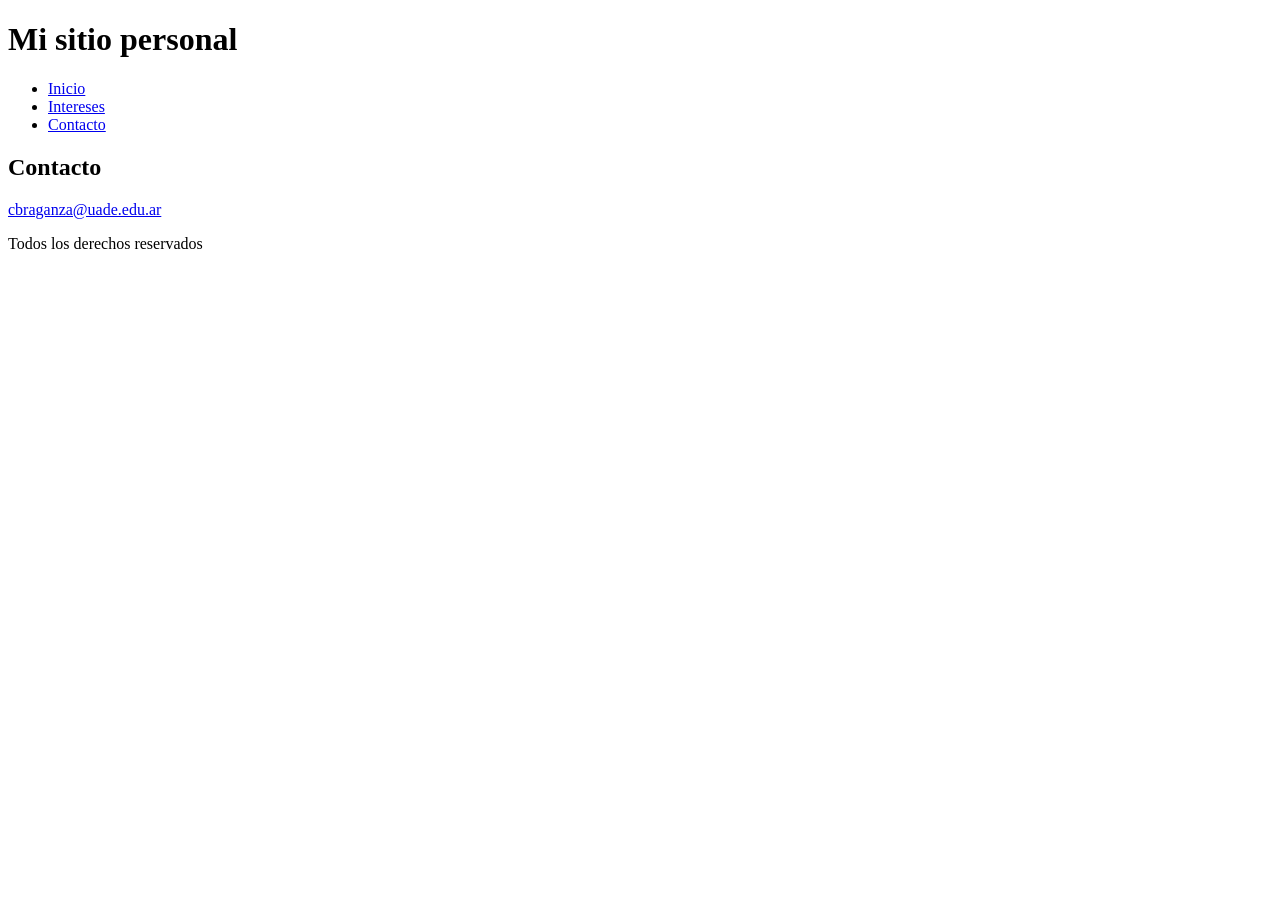
==== contacto.html @ 4d4170ab "Version 1" ====
<!DOCTYPE html>
<html lang="en">
<head>
    <meta charset="UTF-8">
    <meta name="viewport" content="width=device-width, initial-scale=1.0">
    <title>Mi primer sitio</title>
</head>
<body>
    <header>
        <h1>Mi sitio personal</h1>
        <nav>
            <ul>
                <li><a href="index.html">Inicio</a></li>
                <li><a href="intereses.html">Intereses</a></li>
                <li><a href="contacto.html">Contacto</a></li>
            </ul>

        </nav>
    </header>
    <main>
        <h2>Contacto</h2>
        <a href="mailto:cbraganza@uade.edu.ar">cbraganza@uade.edu.ar</a>
    </main>
    <footer>
        <p>Todos los derechos reservados</p>
    </footer>
</body>
</html>
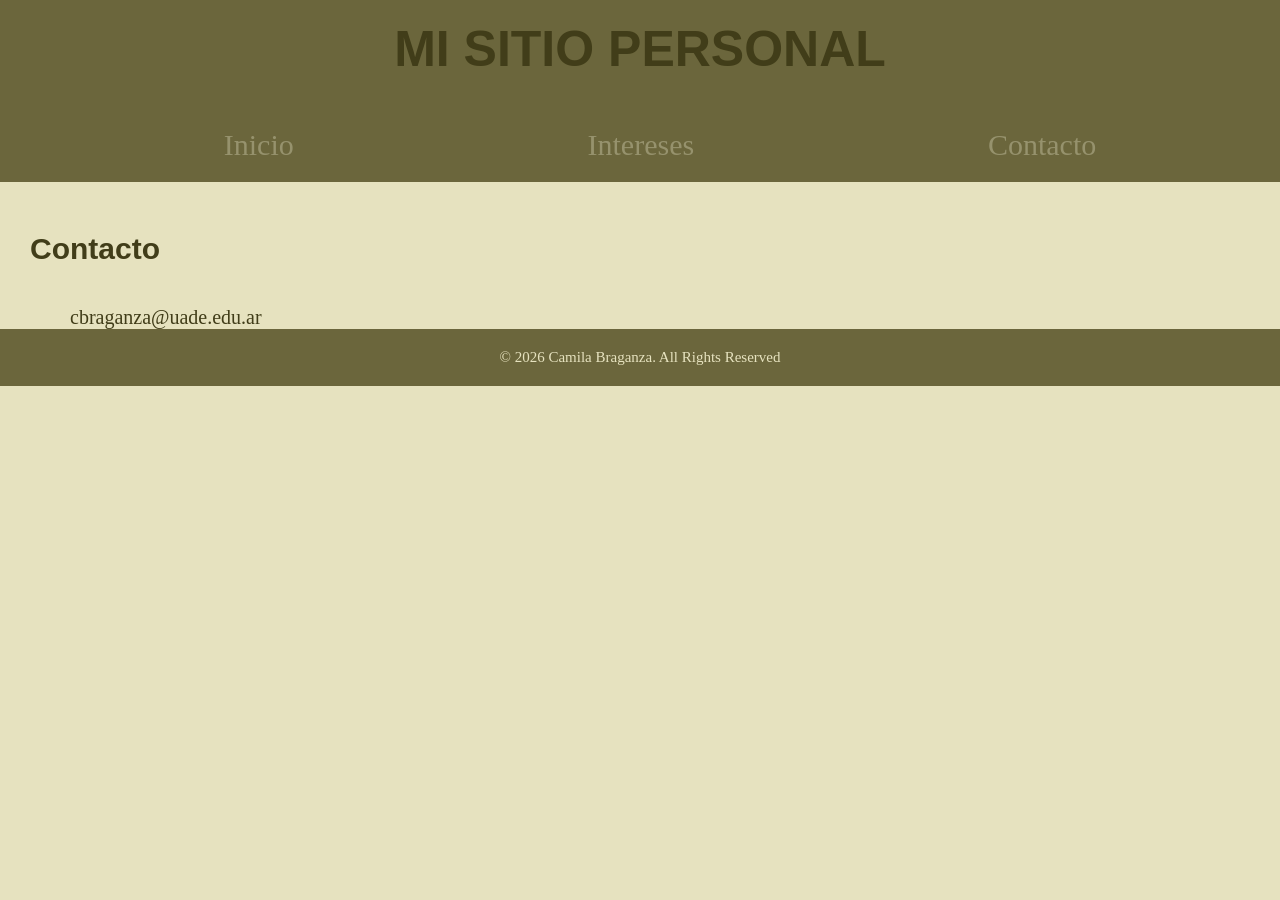
==== commit 1c8c894c: "Versión con css" ====
--- a/contacto.html
+++ b/contacto.html
@@ -4,10 +4,12 @@
     <meta charset="UTF-8">
     <meta name="viewport" content="width=device-width, initial-scale=1.0">
     <title>Mi primer sitio</title>
+     <link rel="stylesheet" href="estilos/estilo1.css">
 </head>
 <body>
+
     <header>
-        <h1>Mi sitio personal</h1>
+        <h1 class="estiloespecial">MI SITIO PERSONAL</h1>
         <nav>
             <ul>
                 <li><a href="index.html">Inicio</a></li>
@@ -17,12 +19,17 @@
 
         </nav>
     </header>
+
     <main>
-        <h2>Contacto</h2>
+
+        <h5>Contacto</h5>
         <a href="mailto:cbraganza@uade.edu.ar">cbraganza@uade.edu.ar</a>
+        
     </main>
-    <footer>
-        <p>Todos los derechos reservados</p>
+
+     <footer>
+        <p>© 2026 Camila Braganza. All Rights Reserved</p>
     </footer>
+
 </body>
 </html>
--- a/estilos/estilo1.css
+++ b/estilos/estilo1.css
@@ -0,0 +1,165 @@
+header{
+    background-color:#6B663C;
+    margin: 0px;
+    padding: 0px;
+    box-sizing: border-box;
+    width: 100%; 
+    display: block;   
+}
+
+h1{
+   color: #413D19;
+    font-family: 'Trebuchet MS', 'Lucida Sans Unicode', 'Lucida Grande', 'Lucida Sans', Arial, sans-serif;
+    text-align: center;
+    font-size: 50px;;
+    padding-top: 20px;
+    
+}
+
+.estiloespecial{
+    color: #413D19;
+    font-family: 'Trebuchet MS', 'Lucida Sans Unicode', 'Lucida Grande', 'Lucida Sans', Arial, sans-serif;
+    margin-top: 0px;
+    text-align: center;
+    font-size: 50px;;
+    margin-bottom: 30px;
+
+}
+
+nav ul{
+  display: flex;
+  width: 100%;
+  align-items: center;
+  justify-content: space-evenly;
+  list-style: none;
+  padding: 20px;
+  margin: 20px auto;
+  text-decoration: none;
+  gap: 20px;
+}
+
+ul li a{
+    color: #96926D;
+    text-decoration: none;
+    font-size: 30px;
+    
+}
+
+body{
+    background-color:#e6e2bf;
+    margin: 0px;
+    padding: 0;
+}
+
+main img{
+    width: 50%;
+    height: auto;
+    margin: 380px;
+    margin-top: 0px;
+    margin-bottom: 0px;
+    padding-bottom: 20px;
+
+}
+
+.texto{
+    background-color: #96926D;
+    height: auto;;
+    padding: 10px;
+    font-family: 'Trebuchet MS', 'Lucida Sans Unicode', 'Lucida Grande', 'Lucida Sans', Arial, sans-serif;
+    font-size: 50px;;
+    margin-bottom: 20px;
+}
+
+.pasiones{
+    font-family: 'Trebuchet MS', 'Lucida Sans Unicode', 'Lucida Grande', 'Lucida Sans', Arial, sans-serif;
+    margin-top: 0px;
+    color: #413D19;
+    text-align: center;
+    font-size: 40px;;
+    margin-bottom: 20px;
+}
+
+.listado-pasiones{
+    padding: 20px;
+    font-family: 'Trebuchet MS', 'Lucida Sans Unicode', 'Lucida Grande', 'Lucida Sans', Arial, sans-serif;
+    color: #413D19;
+    font-size: 30px;
+    text-align: center;
+    display: flex;
+    width: 100%;
+    justify-content: space-evenly;
+    
+}
+
+#foto-pilates{
+    width: 700px;
+    height: auto;
+}
+
+#poemas{
+    font-family: 'Trebuchet MS', 'Lucida Sans Unicode', 'Lucida Grande', 'Lucida Sans', Arial, sans-serif;
+    color: #96926D;
+    text-align: center;
+    font-size: 30px;      
+}
+
+h4 a{
+    color: #413D19;
+    text-decoration: none;
+    font-size: 30px;
+    margin: 690px;
+
+}
+
+#titulopoesia{
+    font-family: 'Trebuchet MS', 'Lucida Sans Unicode', 'Lucida Grande', 'Lucida Sans', Arial, sans-serif;
+    color: #e6e2bf;
+    text-align: center;
+    font-size: 30px; 
+    margin-top: 10px;
+    margin-bottom: 30px;
+    background-color: #96926D;
+    margin-right: 20px;
+    margin-left: 20px;
+    padding: 20px;
+ 
+}
+
+h5{
+    font-family: 'Trebuchet MS', 'Lucida Sans Unicode', 'Lucida Grande', 'Lucida Sans', Arial, sans-serif;
+    color: #413D19;
+    text-align: left;
+    font-size: 30px; 
+    margin-top: 10px;
+    margin-bottom: 10px;
+    padding: 30px;
+}
+
+a{
+    color: #413D19;
+    text-decoration: none;
+    font-size: 20px;
+    margin: 70px;
+    
+}
+
+footer{
+    background-color:#6B663C;
+    margin: 0px;
+    padding: 20px;
+    box-sizing: border-box;
+    width: 100%; 
+    display: block; 
+}
+
+footer p{
+    color: #e6e2bf;
+    text-align: center;
+    font-size: 15px;
+    margin: 0px;
+}
+
+
+
+
+
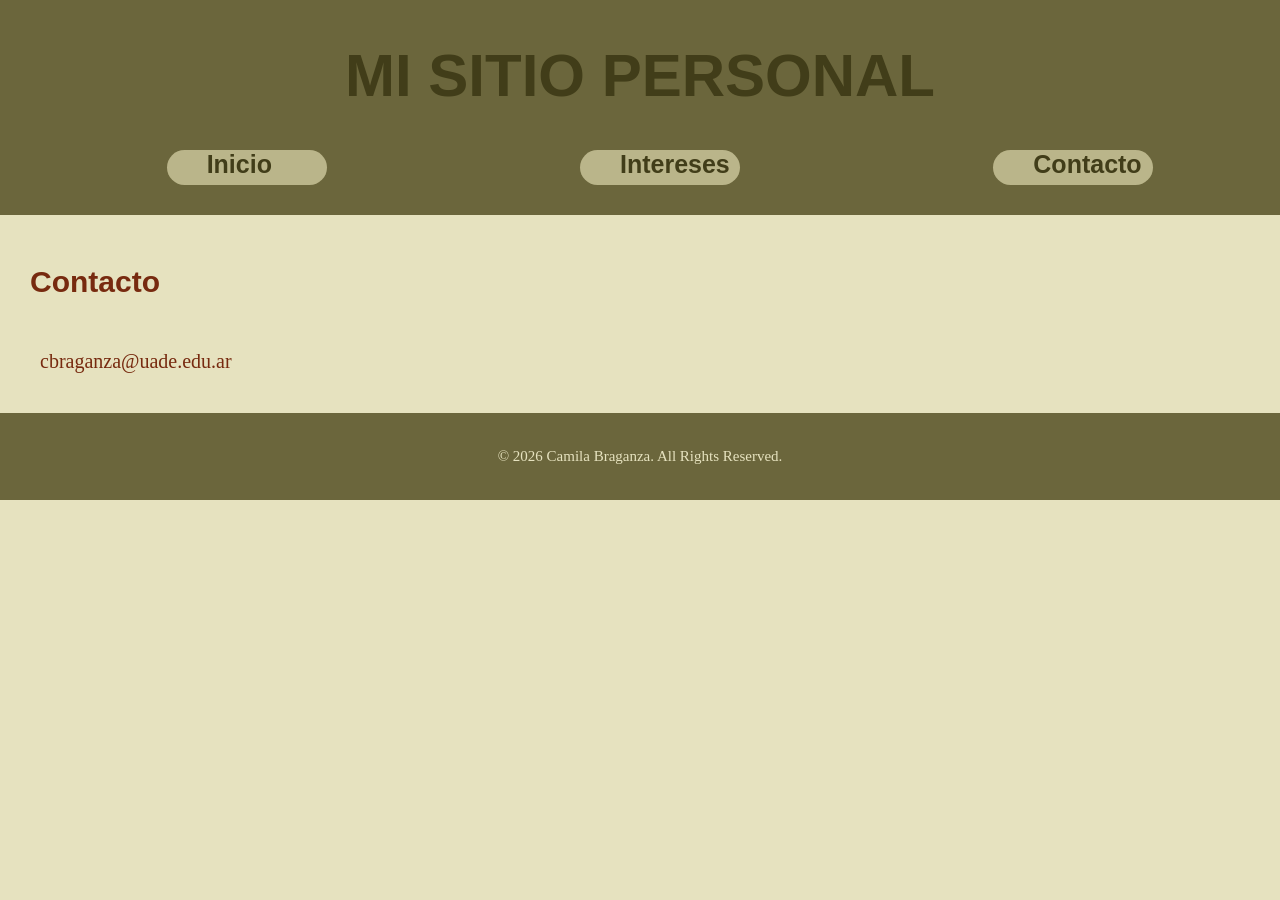
==== commit 9bb2963f: "Versión actualizada" ====
--- a/contacto.html
+++ b/contacto.html
@@ -9,14 +9,13 @@
 <body>
 
     <header>
-        <h1 class="estiloespecial">MI SITIO PERSONAL</h1>
+        <h1>MI SITIO PERSONAL</h1>
         <nav>
             <ul>
-                <li><a href="index.html">Inicio</a></li>
-                <li><a href="intereses.html">Intereses</a></li>
-                <li><a href="contacto.html">Contacto</a></li>
+                <li class="boton"><a href="index.html">Inicio</a></li>
+                <li class="boton"><a href="intereses.html">Intereses</a></li>
+                <li class="boton"><a href="contacto.html">Contacto</a></li>
             </ul>
-
         </nav>
     </header>
 
@@ -28,7 +27,7 @@
     </main>
 
      <footer>
-        <p>© 2026 Camila Braganza. All Rights Reserved</p>
+        <p>© 2026 Camila Braganza. All Rights Reserved.</p>
     </footer>
 
 </body>
--- a/estilos/estilo1.css
+++ b/estilos/estilo1.css
@@ -1,165 +1,155 @@
 header{
     background-color:#6B663C;
-    margin: 0px;
-    padding: 0px;
-    box-sizing: border-box;
-    width: 100%; 
-    display: block;   
+    padding-top: 1px;
 }
+
 
 h1{
    color: #413D19;
+   font-family: 'Trebuchet MS', 'Lucida Sans Unicode', 'Lucida Grande', 'Lucida Sans', Arial, sans-serif;
+   text-align: center;
+   font-size: 60px;
+}
+
+
+nav ul{
+  display: flex;
+  justify-content: space-around;
+  list-style: none;
+  
+}
+
+
+ul li a{
+    color: #413D19;
+    font-size: 25px;
+    font-weight: bold;
     font-family: 'Trebuchet MS', 'Lucida Sans Unicode', 'Lucida Grande', 'Lucida Sans', Arial, sans-serif;
-    text-align: center;
-    font-size: 50px;;
-    padding-top: 20px;
     
 }
 
-.estiloespecial{
-    color: #413D19;
-    font-family: 'Trebuchet MS', 'Lucida Sans Unicode', 'Lucida Grande', 'Lucida Sans', Arial, sans-serif;
-    margin-top: 0px;
-    text-align: center;
-    font-size: 50px;;
-    margin-bottom: 30px;
-
-}
-
-nav ul{
-  display: flex;
-  width: 100%;
-  align-items: center;
-  justify-content: space-evenly;
-  list-style: none;
-  padding: 20px;
-  margin: 20px auto;
-  text-decoration: none;
-  gap: 20px;
-}
-
-ul li a{
-    color: #96926D;
-    text-decoration: none;
-    font-size: 30px;
-    
-}
 
 body{
     background-color:#e6e2bf;
     margin: 0px;
-    padding: 0;
+    
 }
 
-main img{
-    width: 50%;
-    height: auto;
-    margin: 380px;
-    margin-top: 0px;
-    margin-bottom: 0px;
-    padding-bottom: 20px;
+
+.estiloespecial{
+    color: #772a0f;
+    font-family: 'Trebuchet MS', 'Lucida Sans Unicode', 'Lucida Grande', 'Lucida Sans', Arial, sans-serif;
+    text-align: center;
+    font-size: 40px;
 
 }
 
-.texto{
-    background-color: #96926D;
-    height: auto;;
-    padding: 10px;
-    font-family: 'Trebuchet MS', 'Lucida Sans Unicode', 'Lucida Grande', 'Lucida Sans', Arial, sans-serif;
-    font-size: 50px;;
-    margin-bottom: 20px;
+
+main img{
+    width: 40%;
+    height: auto;
+    display:flex;
+    justify-self: center;
+    padding-bottom: 20px;
+    
 }
+
 
 .pasiones{
     font-family: 'Trebuchet MS', 'Lucida Sans Unicode', 'Lucida Grande', 'Lucida Sans', Arial, sans-serif;
-    margin-top: 0px;
     color: #413D19;
     text-align: center;
-    font-size: 40px;;
-    margin-bottom: 20px;
+    font-size: 40px;
 }
 
 .listado-pasiones{
-    padding: 20px;
     font-family: 'Trebuchet MS', 'Lucida Sans Unicode', 'Lucida Grande', 'Lucida Sans', Arial, sans-serif;
-    color: #413D19;
+    color: #772a0f;
     font-size: 30px;
-    text-align: center;
     display: flex;
-    width: 100%;
-    justify-content: space-evenly;
+    justify-content: space-around;
     
 }
 
 #foto-pilates{
-    width: 700px;
+    width: 30%;
     height: auto;
+    border-radius: 20px;
+    box-shadow: 10px 10px 5px rgb(90, 91, 91);
 }
+
 
 #poemas{
     font-family: 'Trebuchet MS', 'Lucida Sans Unicode', 'Lucida Grande', 'Lucida Sans', Arial, sans-serif;
-    color: #96926D;
+    color: #6B663C;
     text-align: center;
-    font-size: 30px;      
+    font-size: 30px;   
+ 
 }
+
 
 h4 a{
     color: #413D19;
+    font-size: 30px;
+    display: block;
+    text-align: center;
+    
+}
+
+a{
+    color: #772a0f;
     text-decoration: none;
-    font-size: 30px;
-    margin: 690px;
+    padding-left: 40px;
+    margin-bottom: 40px;
+    font-size: 20px;
+    display: flex
 
 }
 
 #titulopoesia{
     font-family: 'Trebuchet MS', 'Lucida Sans Unicode', 'Lucida Grande', 'Lucida Sans', Arial, sans-serif;
-    color: #e6e2bf;
+    color: #413D19;
     text-align: center;
     font-size: 30px; 
-    margin-top: 10px;
-    margin-bottom: 30px;
-    background-color: #96926D;
-    margin-right: 20px;
-    margin-left: 20px;
-    padding: 20px;
  
 }
 
 h5{
     font-family: 'Trebuchet MS', 'Lucida Sans Unicode', 'Lucida Grande', 'Lucida Sans', Arial, sans-serif;
-    color: #413D19;
+    color: #772a0f;
     text-align: left;
     font-size: 30px; 
-    margin-top: 10px;
-    margin-bottom: 10px;
-    padding: 30px;
+    padding-left: 30px;
 }
 
-a{
-    color: #413D19;
-    text-decoration: none;
-    font-size: 20px;
-    margin: 70px;
-    
-}
 
 footer{
     background-color:#6B663C;
-    margin: 0px;
     padding: 20px;
-    box-sizing: border-box;
-    width: 100%; 
     display: block; 
+   
 }
 
 footer p{
     color: #e6e2bf;
     text-align: center;
     font-size: 15px;
-    margin: 0px;
+}
+
+.boton{
+    width: 160px;
+    height: 35px;
+    border-radius: 30px;
+    background-color:#bab58a ;
+    margin-bottom: 30px;
+    display: flex;
+    
+
+    
+    
+    
+    
 }
 
 
 
-
-
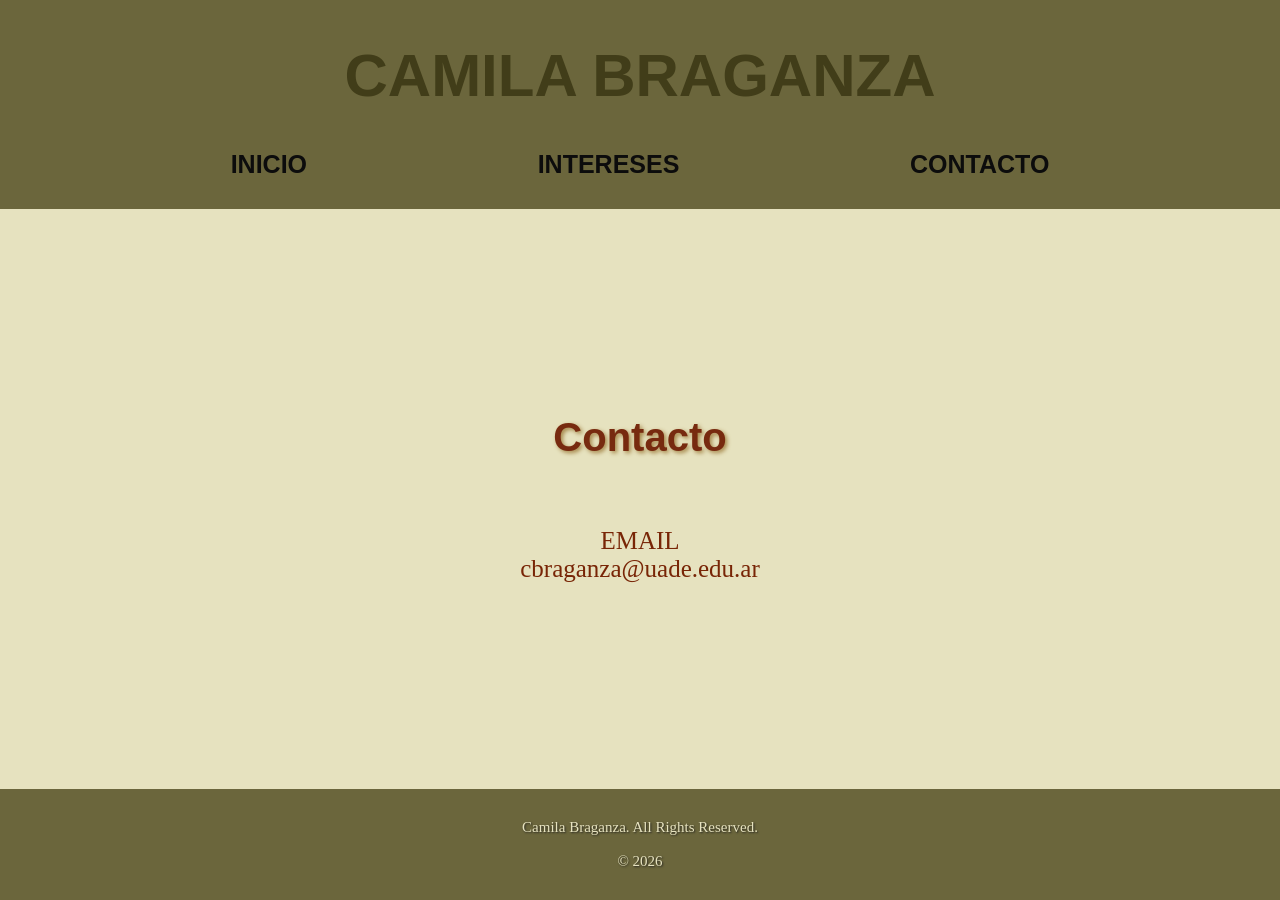
==== commit 52054b8f: "Versión actualizada" ====
--- a/contacto.html
+++ b/contacto.html
@@ -3,18 +3,18 @@
 <head>
     <meta charset="UTF-8">
     <meta name="viewport" content="width=device-width, initial-scale=1.0">
-    <title>Mi primer sitio</title>
+    <title>Sitio personal</title>
      <link rel="stylesheet" href="estilos/estilo1.css">
 </head>
 <body>
 
     <header>
-        <h1>MI SITIO PERSONAL</h1>
+        <h1>CAMILA BRAGANZA</h1>
         <nav>
             <ul>
-                <li class="boton"><a href="index.html">Inicio</a></li>
-                <li class="boton"><a href="intereses.html">Intereses</a></li>
-                <li class="boton"><a href="contacto.html">Contacto</a></li>
+                <li><a href="index.html">Inicio</a></li>
+                <li><a href="intereses.html">Intereses</a></li>
+                <li><a href="contacto.html">Contacto</a></li>
             </ul>
         </nav>
     </header>
@@ -22,12 +22,12 @@
     <main>
 
         <h5>Contacto</h5>
-        <a href="mailto:cbraganza@uade.edu.ar">cbraganza@uade.edu.ar</a>
+        <a class="mail" href="mailto:cbraganza@uade.edu.ar"> EMAIL <br> cbraganza@uade.edu.ar</a>
         
     </main>
 
      <footer>
-        <p>© 2026 Camila Braganza. All Rights Reserved.</p>
+        <p>Camila Braganza. All Rights Reserved. <br><br>© 2026 </p>
     </footer>
 
 </body>
--- a/estilos/estilo1.css
+++ b/estilos/estilo1.css
@@ -1,132 +1,183 @@
 header{
     background-color:#6B663C;
     padding-top: 1px;
-}
-
+   
+}
+    
+main{
+    flex: 1;
+    display: flex;
+    flex-direction: column;
+    align-items: center;
+    justify-content: center;
+    
+}
 
 h1{
    color: #413D19;
    font-family: 'Trebuchet MS', 'Lucida Sans Unicode', 'Lucida Grande', 'Lucida Sans', Arial, sans-serif;
    text-align: center;
    font-size: 60px;
+ 
 }
 
 
 nav ul{
   display: flex;
-  justify-content: space-around;
-  list-style: none;
+  justify-content: space-evenly;
+  padding-bottom: 30px;
   
 }
 
+ul {
+  list-style-type: none; 
+  padding: 0;            
+  margin: 0;            
+}
+
 
 ul li a{
-    color: #413D19;
+    color: #0c0c0c;
     font-size: 25px;
     font-weight: bold;
     font-family: 'Trebuchet MS', 'Lucida Sans Unicode', 'Lucida Grande', 'Lucida Sans', Arial, sans-serif;
-    
+    text-align: center;
+    text-transform: uppercase;
+    list-style: none;
+    text-decoration: none;
+
 }
 
 
 body{
     background-color:#e6e2bf;
     margin: 0px;
-    
-}
-
+    padding: 0px;
+    height: 100%;
+    display: flex;
+    flex-direction: column;
+    min-height: 100vh;
+    
+}
+
+.estiloindex{
+    color: #772a0f;
+    text-shadow: 2px 2px 4px #a38446;
+    font-family: 'Trebuchet MS', 'Lucida Sans Unicode', 'Lucida Grande', 'Lucida Sans', Arial, sans-serif;
+    text-align: center;
+    font-size: 40px;
+    
+}
 
 .estiloespecial{
     color: #772a0f;
-    font-family: 'Trebuchet MS', 'Lucida Sans Unicode', 'Lucida Grande', 'Lucida Sans', Arial, sans-serif;
-    text-align: center;
+    text-shadow: 2px 2px 4px #a38446;
+    font-family: 'Trebuchet MS', 'Lucida Sans Unicode', 'Lucida Grande', 'Lucida Sans', Arial, sans-serif;
+    justify-self: center;
     font-size: 40px;
+    
 
 }
 
 
 main img{
+    max-width: 100%;
+    width: 70%;
+    height: auto;
+    display:flex;
+    justify-self: center;
+    margin-bottom: 20px;
+    
+    
+}
+
+
+.listado-pasiones{
+    font-family: 'Trebuchet MS', 'Lucida Sans Unicode', 'Lucida Grande', 'Lucida Sans', Arial, sans-serif;
+    color: #772a0f;
+    font-size: 25px;
+    font-weight: bold;
+    display: flex;
+    justify-content: center;
+    gap: 40px;
+    text-transform: uppercase;
+    padding-bottom: 30px;
+    
+}
+
+#foto-pilates{
     width: 40%;
     height: auto;
-    display:flex;
-    justify-self: center;
-    padding-bottom: 20px;
-    
-}
-
-
-.pasiones{
-    font-family: 'Trebuchet MS', 'Lucida Sans Unicode', 'Lucida Grande', 'Lucida Sans', Arial, sans-serif;
-    color: #413D19;
-    text-align: center;
-    font-size: 40px;
-}
-
-.listado-pasiones{
-    font-family: 'Trebuchet MS', 'Lucida Sans Unicode', 'Lucida Grande', 'Lucida Sans', Arial, sans-serif;
-    color: #772a0f;
-    font-size: 30px;
-    display: flex;
-    justify-content: space-around;
-    
-}
-
-#foto-pilates{
-    width: 30%;
-    height: auto;
     border-radius: 20px;
-    box-shadow: 10px 10px 5px rgb(90, 91, 91);
+    box-shadow: 5px 5px 5px rgb(166, 176, 145);
+    
 }
 
 
 #poemas{
     font-family: 'Trebuchet MS', 'Lucida Sans Unicode', 'Lucida Grande', 'Lucida Sans', Arial, sans-serif;
-    color: #6B663C;
-    text-align: center;
-    font-size: 30px;   
+    color: #000000;
+    text-align: center;
+    font-size: 35px; 
+    margin: 0%;  
  
 }
 
 
 h4 a{
-    color: #413D19;
+    color: #782506;
     font-size: 30px;
     display: block;
     text-align: center;
-    
-}
-
-a{
-    color: #772a0f;
     text-decoration: none;
-    padding-left: 40px;
-    margin-bottom: 40px;
-    font-size: 20px;
-    display: flex
-
+    padding-bottom: 30px;
+    
+}
+
+.herodejadoimagen{
+    font-family: 'Trebuchet MS', 'Lucida Sans Unicode', 'Lucida Grande', 'Lucida Sans', Arial, sans-serif;
+    font-size: 20px;
+    font-weight: bold;
+    padding-bottom: 20px;
+    
 }
 
 #titulopoesia{
     font-family: 'Trebuchet MS', 'Lucida Sans Unicode', 'Lucida Grande', 'Lucida Sans', Arial, sans-serif;
-    color: #413D19;
+    color: #887d17;
     text-align: center;
     font-size: 30px; 
- 
-}
+    text-shadow: 1px 1px 2px #cbac6d;
+    
+ 
+}
+
 
 h5{
     font-family: 'Trebuchet MS', 'Lucida Sans Unicode', 'Lucida Grande', 'Lucida Sans', Arial, sans-serif;
     color: #772a0f;
-    text-align: left;
-    font-size: 30px; 
-    padding-left: 30px;
-}
+    font-size: 40px; 
+    justify-self: center;
+    text-shadow: 2px 2px 4px #a38446;
+    margin-top: 0%;
+    
+}
+
+.mail {
+    color: #782506;
+    font-size: 25px;
+    display: block;
+    text-align: center;
+    text-decoration: none;
+    
+}
+
 
 
 footer{
     background-color:#6B663C;
-    padding: 20px;
-    display: block; 
+    padding: 15px;
+    height: 100%;
    
 }
 
@@ -134,22 +185,100 @@
     color: #e6e2bf;
     text-align: center;
     font-size: 15px;
-}
-
-.boton{
-    width: 160px;
-    height: 35px;
-    border-radius: 30px;
-    background-color:#bab58a ;
-    margin-bottom: 30px;
-    display: flex;
-    
-
-    
-    
-    
-    
-}
-
-
-
+    text-shadow: #272620 1px 1px 2px;
+
+}
+
+
+
+@media (max-width: 480px){
+    
+   h1{
+   text-align: center;
+   font-size: 30px;
+ 
+    }
+
+    nav ul{
+    display: flex;
+    justify-content: space-evenly;
+    padding-bottom: 30px;
+   
+    }
+    
+    ul li a{
+    font-size: 12px;
+    font-weight: bold;
+    font-family: 'Trebuchet MS', 'Lucida Sans Unicode', 'Lucida Grande', 'Lucida Sans', Arial, sans-serif;
+    text-align: center;
+    text-transform: uppercase;
+    }
+
+    .estiloindex{
+    font-size: 20px;
+
+    }
+
+    .estiloespecial{
+    font-size: 20px;
+
+    }
+
+    .listado-pasiones{
+    font-size: 10px;    
+    padding-bottom: 10px;
+
+    }
+
+    main img{
+    max-width: 100%;
+    width: 60%;
+    height: auto;
+    height: auto;
+    display:flex;
+    justify-self: center;
+    }
+
+    .herodejadoimagen{
+    font-size: 15px; 
+    max-width: 90%;
+
+    }
+
+    #poemas{
+    font-size: 20px;
+    }
+
+    #titulopoesia{
+    font-family: 'Trebuchet MS', 'Lucida Sans Unicode', 'Lucida Grande', 'Lucida Sans', Arial, sans-serif;
+    color: #887d17;
+    text-align: center;
+    font-size: 15px; 
+    text-shadow: 1px 1px 2px #cfb278;
+    }
+
+    h4 a{
+    font-size: 15px;
+
+    }
+   
+    h5{
+        font-size: 20px;
+        margin-top: 20px;
+        margin-bottom: 10px;
+    }
+
+    .mail{
+    font-size: 15px;
+    padding-bottom: 30px;
+    }
+    
+    footer{
+    padding: 15px;
+    }
+
+    footer p{
+    font-size: 8px;
+    }
+}
+
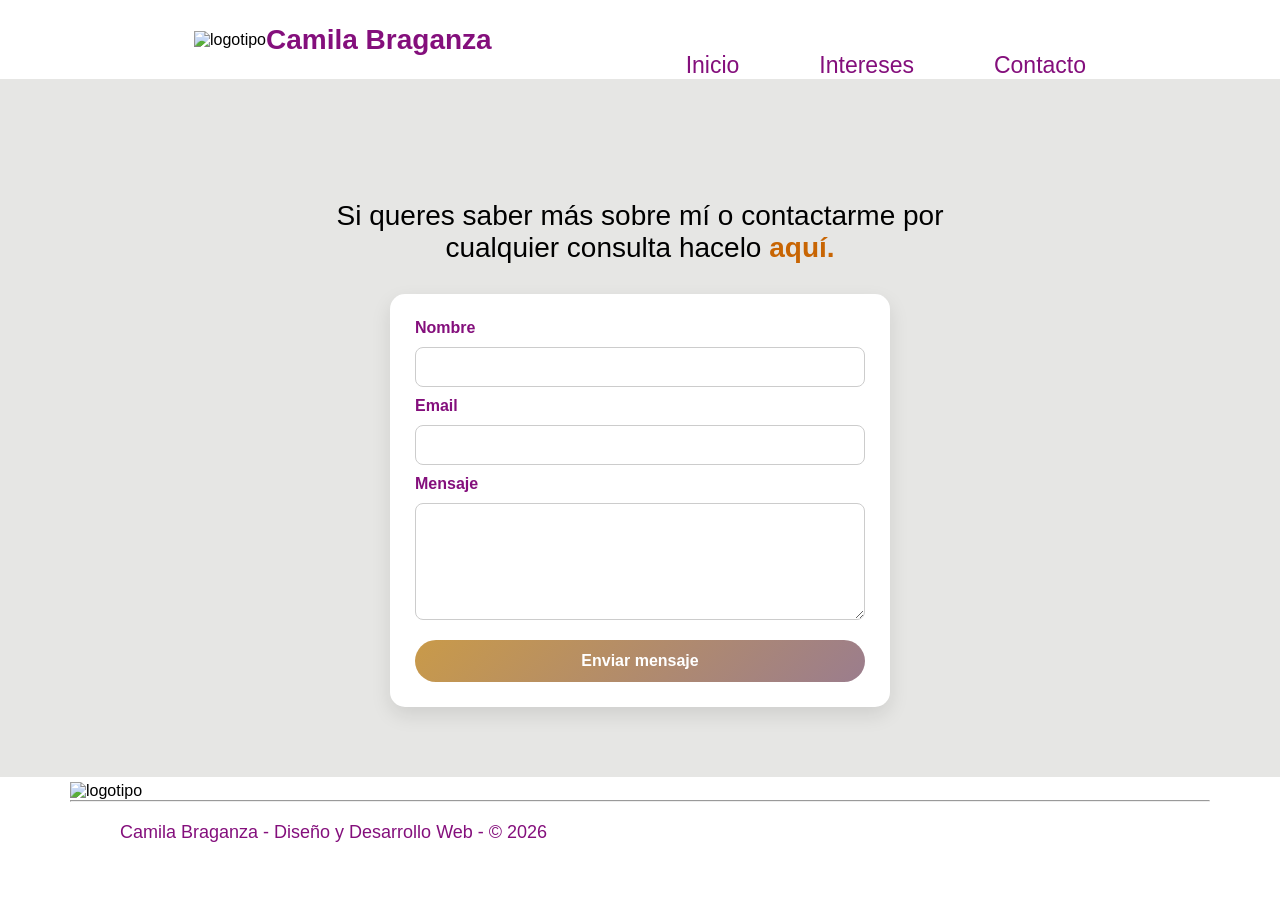
==== commit 4014f98b: "Página actualizada para el final" ====
--- a/contacto.html
+++ b/contacto.html
@@ -3,32 +3,65 @@
 <head>
     <meta charset="UTF-8">
     <meta name="viewport" content="width=device-width, initial-scale=1.0">
-    <title>Sitio personal</title>
-     <link rel="stylesheet" href="estilos/estilo1.css">
+    <title>SITIO PERSONAL | BRAGANZA CAMILA</title>
+    <link rel="stylesheet" href="estilos.css">
 </head>
 <body>
+    <header>
+         <div class="logo">
+            <div>
+                <img src="https://img.magnific.com/premium-vector/colorful-bird-wing-feather-logo-icon_23758-199.jpg?semt=ais_hybrid&w=740&q=80" alt="logotipo">
+            </div>
 
-    <header>
-        <h1>CAMILA BRAGANZA</h1>
-        <nav>
-            <ul>
-                <li><a href="index.html">Inicio</a></li>
-                <li><a href="intereses.html">Intereses</a></li>
-                <li><a href="contacto.html">Contacto</a></li>
-            </ul>
-        </nav>
+            <div class="nombre-empresa">
+                Camila Braganza
+            </div>
+        </div>
+        
+        <div class="menu">
+            <nav>
+                <ul>
+                    <li><a href="index.html">Inicio</a></li>
+                    <li><a href="intereses.html">Intereses</a></li>
+                    <li><a href="contacto.html">Contacto</a></li>
+                </ul>
+            </nav>
+        </div>
     </header>
 
     <main>
+        <div class="contenedor5">
+            <div class="texto5">
+               Si queres saber más sobre mí o contactarme por cualquier consulta hacelo <strong class="vida">aquí.</strong>
+            </div>
 
-        <h5>Contacto</h5>
-        <a class="mail" href="mailto:cbraganza@uade.edu.ar"> EMAIL <br> cbraganza@uade.edu.ar</a>
-        
+            <form class="formulario-contacto" action="#" method="post" novalidate>
+                <label for="nombre">Nombre</label>
+                <input type="text" id="nombre" name="nombre" required>
+
+                <label for="email">Email</label>
+                <input type="email" id="email" name="email" required>
+
+                <label for="mensaje">Mensaje</label>
+                <textarea id="mensaje" name="mensaje" rows="5" required></textarea>
+
+                <button type="submit">Enviar mensaje</button>
+            </form>
+        </div>
     </main>
 
-     <footer>
-        <p>Camila Braganza. All Rights Reserved. <br><br>© 2026 </p>
-    </footer>
+    <footer>
+        <div>
+           <img src="https://img.magnific.com/premium-vector/colorful-bird-wing-feather-logo-icon_23758-199.jpg?semt=ais_hybrid&w=740&q=80" alt="logotipo"> 
+        </div>
 
+        <hr>
+
+        <div class="alumno">
+            Camila Braganza - Diseño y Desarrollo Web - © 2026
+        </div>
+    </footer> 
+
+    <script src="script.js"></script>
 </body>
 </html>
--- a/estilos.css
+++ b/estilos.css
@@ -0,0 +1,267 @@
+*{
+    margin: 0;
+    padding: 0;
+    box-sizing: border-box;
+}
+
+header{
+    position: fixed;
+    top: 0;
+    width: 100%;
+    display: flex;
+    justify-content:space-evenly;
+    background-color: rgb(255, 255, 255);
+    font-family:'Segoe UI', Tahoma, Geneva, Verdana, sans-serif;
+}
+
+.logo{
+    display: flex;
+    align-items: center;
+}
+
+.nombre-empresa{
+    color: rgb(132, 15, 124);
+    font-weight: bold;
+    font-size: 28px;
+}
+
+header img{
+    width: 130px;
+}
+
+nav{
+    align-items: center;
+}
+
+nav ul{
+    display: flex;
+    gap: 80px;
+    text-decoration: none;
+    list-style: none;
+    padding-top: 13%;
+}
+
+a{
+    list-style: none;
+    text-decoration: none;
+    color: rgb(132, 15, 124);
+    font-size: 23px;
+}
+
+body{
+    font-family:'Segoe UI', Tahoma, Geneva, Verdana, sans-serif;
+}
+
+.contenedor1{
+    background-color:#e6e6e4;
+    display: flex;
+    justify-content: center;
+    align-items: center;
+    gap: 150px;
+    padding: 200px 50px 50px 100px;
+}
+
+.contenedor2{
+    background-color:#e6e6e4;
+    display: flex;
+    align-items: center;
+    gap: 10px;
+    padding: 220px 0px 70px 100px;
+}
+
+.contenedor3{
+    background-color:#e6e6e4;
+    display: flex;
+    gap: 90px;
+    padding: 50px 0px 70px 350px;
+
+}
+
+.contenedor4{
+    background-color:#e6e6e4;
+    text-align: center;
+    padding-bottom: 80px;
+}
+
+.contenedor5{
+    background-color:#e6e6e4;
+    display: flex;
+    flex-direction: column;
+    align-items: center;
+    gap: 30px;
+    padding: 200px 40px 70px 40px;
+}
+
+.texto5{
+    font-size: 28px;
+    text-align: center;
+    max-width: 700px;
+}
+
+.formulario-contacto{
+    display: flex;
+    flex-direction: column;
+    gap: 10px;
+    width: 100%;
+    max-width: 500px;
+    background-color: white;
+    padding: 25px;
+    border-radius: 15px;
+    box-shadow: 0 8px 20px rgba(0, 0, 0, 0.1);
+}
+
+.formulario-contacto label{
+    font-weight: bold;
+    color: rgb(132, 15, 124);
+}
+
+.formulario-contacto input,
+.formulario-contacto textarea{
+    padding: 10px;
+    border: 1px solid #ccc;
+    border-radius: 8px;
+    font-size: 16px;
+}
+
+.formulario-contacto button{
+    padding: 12px 20px;
+    border: none;
+    border-radius: 999px;
+    background: linear-gradient(135deg, #c99a49, #9b7d8d);
+    color: white;
+    font-size: 16px;
+    font-weight: bold;
+    cursor: pointer;
+    margin-top: 10px;
+}
+
+.formulario-contacto button:hover{
+    transform: translateY(-2px);
+    box-shadow: 0 8px 18px rgba(178, 178, 42, 0.35);
+}
+
+.contenedor2 img{
+    width: 250px;
+    height: 300px;
+    object-fit: cover;
+}
+
+.info{
+    text-align: center;
+    display: flex;
+    justify-content: center;
+    align-items: center;
+}
+
+.texto1{
+    font-size: 30px;
+    align-items: center;
+}
+
+.texto2{
+    font-size: 30px;
+    padding-top: 100px;
+    padding-right: 70px;
+}
+
+.texto-color{
+    font-size: 30px;
+    color: rgb(132, 15, 124);
+}
+
+.texto-resp{
+    font-size: 20px;
+}
+
+.poemas{
+    font-size: 25px;
+    text-align: center;
+    font-family: monospace;
+    color: #bc821f;
+
+}
+
+.interes{
+    display: flex;
+    gap: 30px;
+}
+
+.hr{
+    margin: 30px;
+}
+
+.hl{
+    margin: 40px;
+}
+
+.contenedor1 img{
+    width: 450px;
+}
+
+.vida{
+    color: rgb(200, 101, 3);
+}
+
+.texto1 button{
+    padding: 15px 70px;
+    margin-left: 20px;
+    border: none;
+    border-radius: 999px;
+    background: linear-gradient(135deg, #c99a49, #9b7d8d);
+    cursor: pointer;
+    box-shadow: 0 8px 18px rgba(178, 178, 42, 0.35);
+    transition: transform 0.2s ease, box-shadow 0.2s ease;
+}
+
+.contenedor4 button{
+    padding: 15px 70px;
+    margin-left: 20px;
+    border-radius: 999px;
+    border: none;
+    background: linear-gradient(135deg, #c99a49, #9b7d8d);
+    color: rgb(132, 15, 124); ;
+    cursor: pointer;
+    box-shadow: 0 8px 18px rgba(178, 178, 42, 0.35);
+    transition: transform 0.2s ease, box-shadow 0.2s ease;
+}
+
+
+.texto1 button a{
+    color: white;
+    font-size: 17px;
+    text-decoration: none;
+    font-weight: bold;
+}
+
+.contenedor4 button a{
+    color: white;
+    font-size: 17px;
+    text-decoration: none;
+    font-weight: bold;
+}
+
+.texto1 button:hover{
+    transform: translateY(-3px) scale(1.03);
+    box-shadow: 0 12px 24px rgba(178, 178, 42, 0.35);
+}
+
+.contenedor4 button:hover{
+    transform: translateY(-3px) scale(1.03);
+    box-shadow: 0 12px 24px rgba(178, 178, 42, 0.35);
+}
+
+footer{
+    padding: 5px 70px 18px 70px;
+}
+
+footer img{
+    width: 120px;
+}
+
+.alumno{
+    font-size: 18px;
+    padding-top: 20px;
+    padding-left: 50px;
+    color: rgb(132, 15, 124);
+}
+
